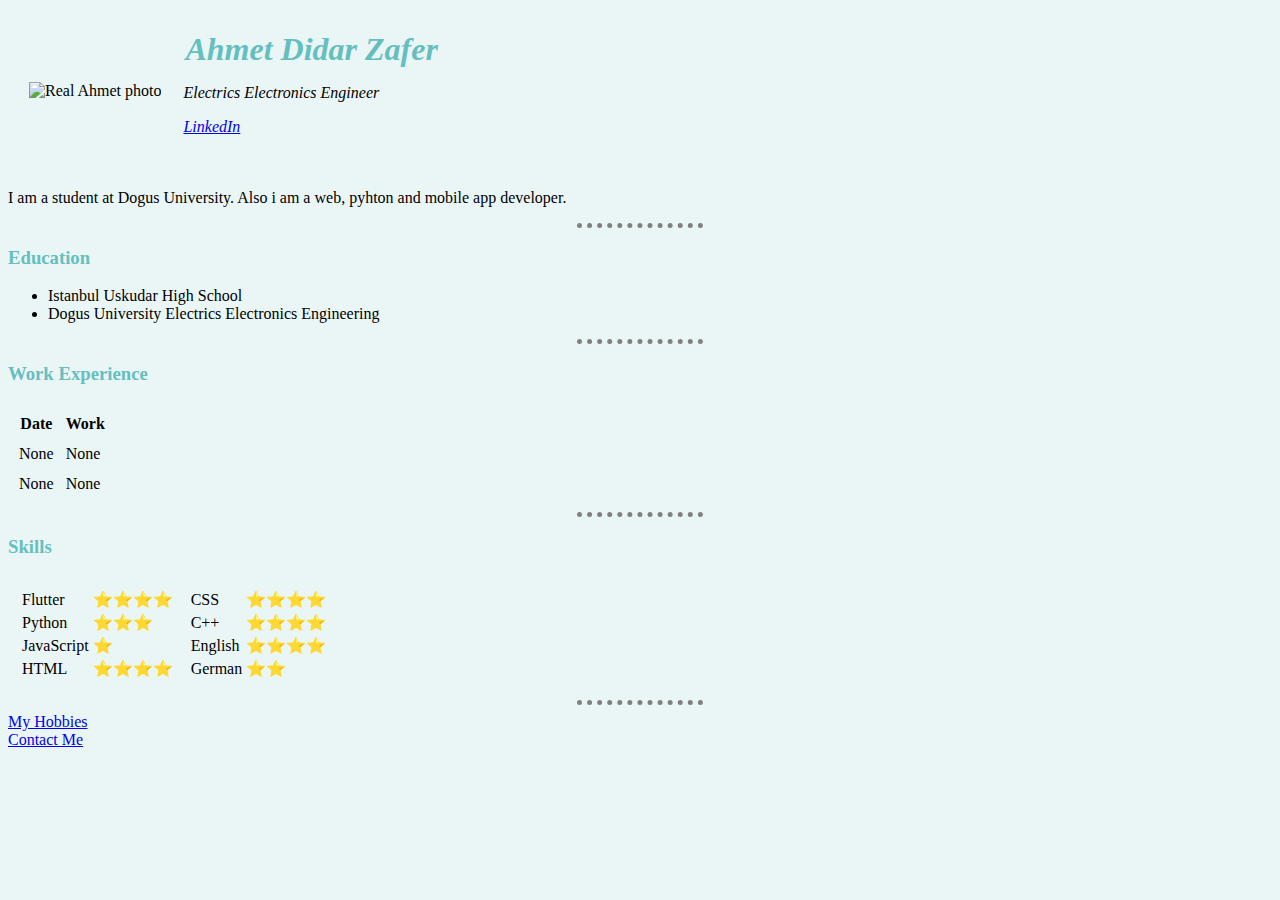
==== index.html @ 8cfcac5a "HTML files" ====
<!DOCTYPE html>
<html>

<head>
  <meta charset="utf-8">
  <title>Ahmet's Personal Site</title>
  <link rel="stylesheet" href="css/styles.css">
</head>

<body>
  <table cellspacing="20">
    <tr>
      <td><img class="pp" src="adz.png" alt="Real Ahmet photo"></td>
      <td><h1>Ahmet Didar Zafer</h1>
      <p><em>Electrics Electronics Engineer</p>
      <p><a href="https://www.linkedin.com/in/ahmet-didar-zafer-5062a71b4/">LinkedIn</a>
      </p>
      </td>

      </td>
  </table>
  <p>I am a student at Dogus University. Also i am a web, pyhton and mobile app developer.</p>
  <hr>
  <h3>Education</h3>
  <ul>
    <li>Istanbul Uskudar High School</li>
    <li>Dogus University Electrics Electronics Engineering</li>
  </ul>
  <hr>
  <h3>Work Experience</h3>
  <table cellspacing="10">
    <thead>
      <tr>
        <th>Date</th>
        <th>Work</th>
      </tr>
    </thead>
    <tbody>
      <tr>
        <td>None</td>
        <td>None</td>
      </tr>
      <tr>
        <td>None</td>
        <td>None</td>
      </tr>
    </tbody>
  </table>
  <hr>
  <h3>Skills</h3>

  <table cellspacing="10">
    <tr>
      <td>
        <table>
          <tr>
            <td>Flutter </td>
            <td>⭐⭐⭐⭐</td>
          </tr>
          <tr>
            <td>Python </td>
            <td>⭐⭐⭐</td>
          </tr>
          <tr>
            <td>JavaScript </td>
            <td>⭐</td>
          </tr>
          <tr>
            <td>HTML </td>
            <td>⭐⭐⭐⭐</td>
          </tr>
        </table>
      </td>
      <td>
        <table>
          <tr>
            <td>CSS </td>
            <td>⭐⭐⭐⭐</td>
          </tr>
          <tr>
            <td>C++ </td>
            <td>⭐⭐⭐⭐</td>
          </tr>
          <tr>
            <td>English </td>
            <td>⭐⭐⭐⭐</td>
          </tr>
          <tr>
            <td>German </td>
            <td>⭐⭐</td>
          </tr>
        </table>
      </td>
    </tr>
  </table>
  <hr>
  <a href="hobbies.html">My Hobbies</a><br>
  <a href="contact.html">Contact Me</a>
</body>

</html>
---- css/styles.css ----
body {
  background-color: #EAF6F6;
}
hr {
  border-style: none;
  border-top-style: dotted;
  border-color: grey;
  border-width: 5px;
  width: 10%;
}
h1{
  color: #66BFBF;
  font-style: italic;
  margin: 2px;
}
h3{
  color: #66BFBF;
}
.pp {
  height: 150px;
  width: 150px;

}
.name{
  border:0;
	background:none;
	display: block;
	/*margin: 20px auto;*/
	text-align:center ;
	border-width:2px;
  border-color: #66BFBF;
  border-style: solid;
	padding-left:5px;
	width: 100px;
	outline: none;
	color :black;
	border-radius:24px;
	transition: 0.25s;
}
.name:focus{
  width: 150px;
  border-color: #02BDBD;
}
.mail{
  border:0;
	background:none;
	display: block;
	/*margin: 20px auto;*/
	text-align:center ;
	border-width:2px;
  border-color: #66BFBF;
  border-style: solid;
	padding-left:5px;
	width: 100px;
	outline: none;
	color :black;
	border-radius:24px;
	transition: 0.25s;
}
.mail:focus{
  width: 150px;
  border-color: #02BDBD;
}
.mesaj{
  border:0;
	background:none;
	display: block;
	/*margin: 20px auto;*/
	text-align: left;
	border-width:2px;
  border-color: #66BFBF;
  border-style: solid;
	padding-left:5px;
	width: 200px;
	outline: none;
	color :black;
	border-radius:24px;
	transition: 0.25s;
}
.mesaj:focus{
  border-color: #02BDBD;
}
.buton{
  border:0;
  background-color: #66BFBF;
  display: block;
  text-align:center ;
  border-width:3px;
  border-style: solid;
  border-color: #02BDBD;
  height: 30px;
  width:65px;
  outline: none;
  color :black;
  border-radius:24px;
  transition: 0.25s;
}
.buton:hover{
  width: 80px;
  height: 45px;
  background-color:#02BDBD;
}
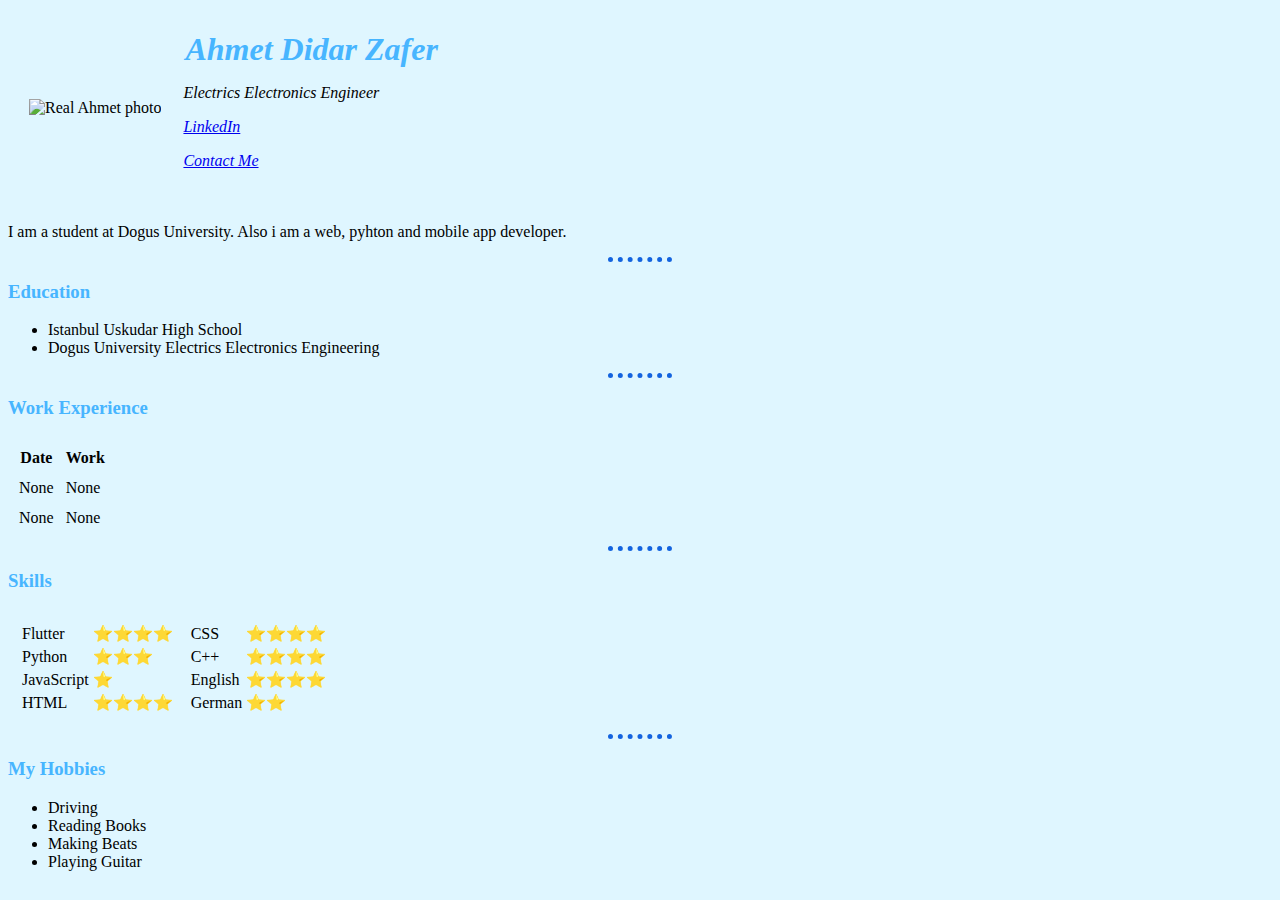
==== commit 30ad18ca: "Site update files" ====
--- a/index.html
+++ b/index.html
@@ -15,6 +15,7 @@
       <p><em>Electrics Electronics Engineer</p>
       <p><a href="https://www.linkedin.com/in/ahmet-didar-zafer-5062a71b4/">LinkedIn</a>
       </p>
+      <p><a href="contact.html">Contact Me</a></p>
       </td>
 
       </td>
@@ -94,8 +95,14 @@
     </tr>
   </table>
   <hr>
-  <a href="hobbies.html">My Hobbies</a><br>
-  <a href="contact.html">Contact Me</a>
+  <h3>My Hobbies</h3>
+  <ul>
+    <li>Driving</li>
+    <li>Reading Books</li>
+    <li>Making Beats</li>
+    <li>Playing Guitar</li>
+  </ul>
+
 </body>
 
 </html>
--- a/css/styles.css
+++ b/css/styles.css
@@ -1,20 +1,20 @@
 body {
-  background-color: #EAF6F6;
+  background-color: #DFF6FF;
 }
 hr {
   border-style: none;
   border-top-style: dotted;
-  border-color: grey;
+  border-color: #1363DF;
   border-width: 5px;
-  width: 10%;
+  width: 5%;
 }
 h1{
-  color: #66BFBF;
+  color: #47B5FF;
   font-style: italic;
   margin: 2px;
 }
 h3{
-  color: #66BFBF;
+  color: #47B5FF;
 }
 .pp {
   height: 150px;
@@ -28,7 +28,7 @@
 	/*margin: 20px auto;*/
 	text-align:center ;
 	border-width:2px;
-  border-color: #66BFBF;
+  border-color: #47B5FF;
   border-style: solid;
 	padding-left:5px;
 	width: 100px;
@@ -39,7 +39,7 @@
 }
 .name:focus{
   width: 150px;
-  border-color: #02BDBD;
+  border-color: #1363DF;
 }
 .mail{
   border:0;
@@ -48,7 +48,7 @@
 	/*margin: 20px auto;*/
 	text-align:center ;
 	border-width:2px;
-  border-color: #66BFBF;
+  border-color: #47B5FF;
   border-style: solid;
 	padding-left:5px;
 	width: 100px;
@@ -59,7 +59,7 @@
 }
 .mail:focus{
   width: 150px;
-  border-color: #02BDBD;
+  border-color: #1363DF;
 }
 .mesaj{
   border:0;
@@ -68,7 +68,7 @@
 	/*margin: 20px auto;*/
 	text-align: left;
 	border-width:2px;
-  border-color: #66BFBF;
+  border-color: #47B5FF;
   border-style: solid;
 	padding-left:5px;
 	width: 200px;
@@ -78,16 +78,15 @@
 	transition: 0.25s;
 }
 .mesaj:focus{
-  border-color: #02BDBD;
+  border-color: #1363DF;
 }
 .buton{
   border:0;
-  background-color: #66BFBF;
+  background-color: #47B5FF;
   display: block;
   text-align:center ;
-  border-width:3px;
+  border-width:0px;
   border-style: solid;
-  border-color: #02BDBD;
   height: 30px;
   width:65px;
   outline: none;
@@ -98,5 +97,5 @@
 .buton:hover{
   width: 80px;
   height: 45px;
-  background-color:#02BDBD;
+  background-color:#1363DF;
 }
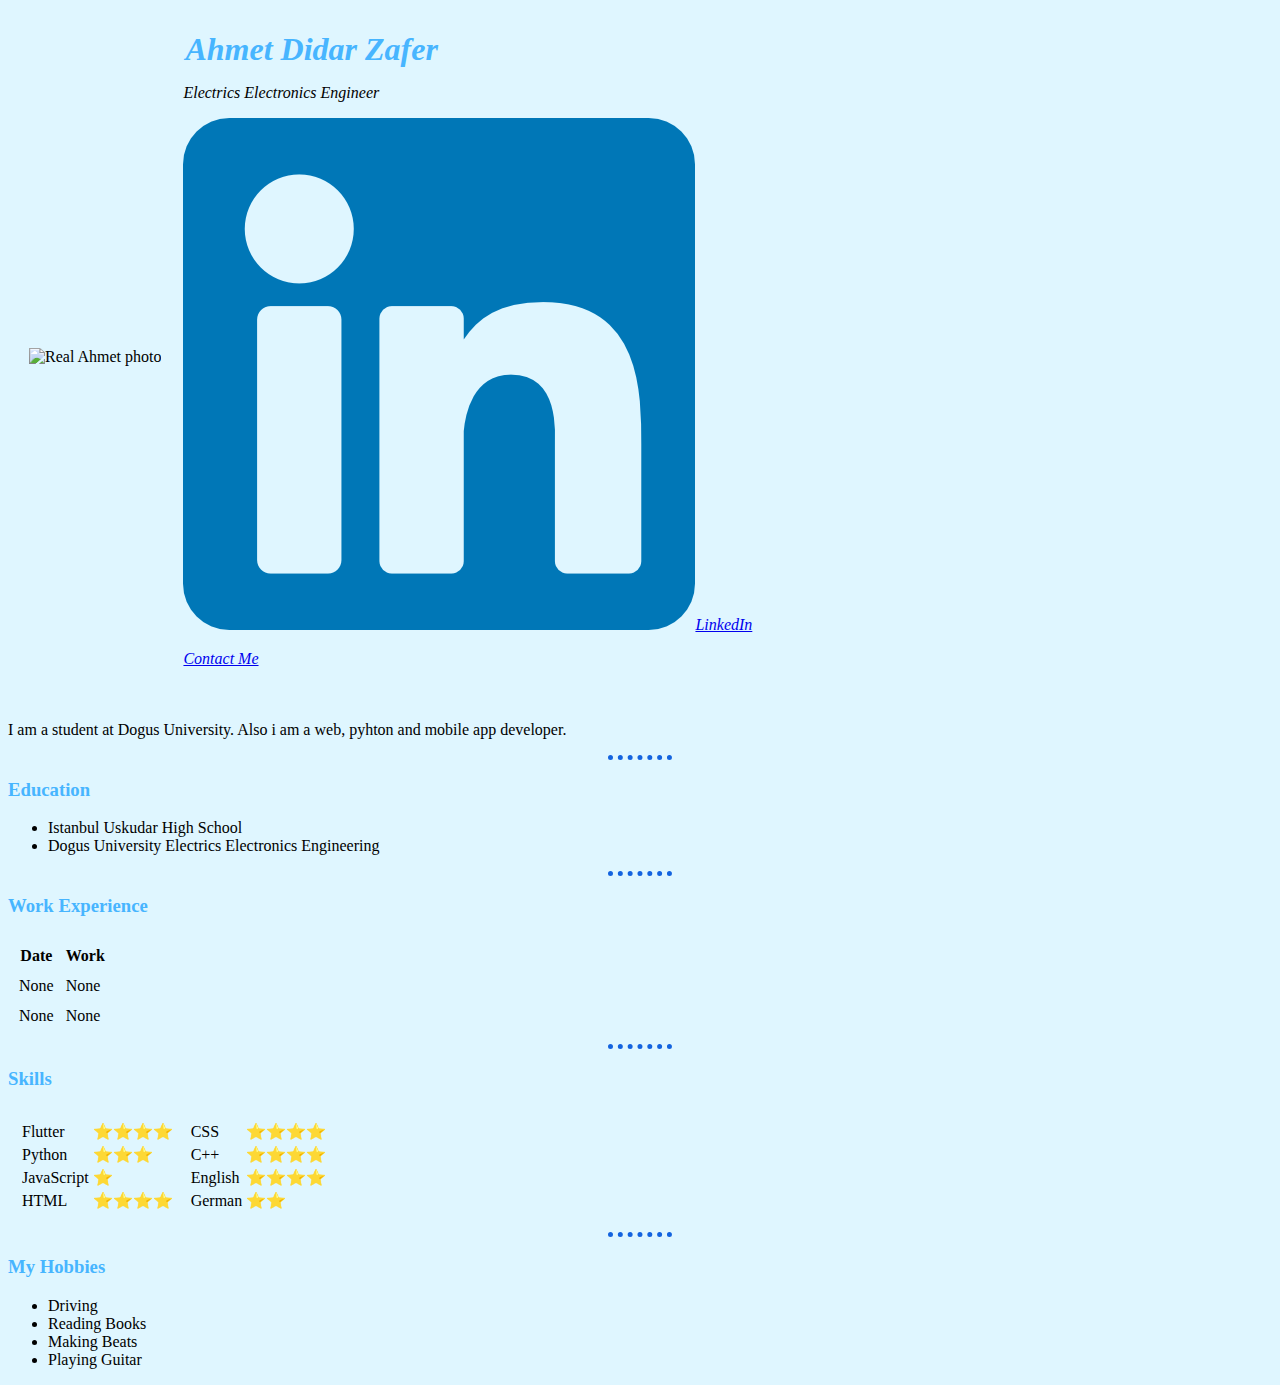
==== commit fe47b601: "Update index.html" ====
--- a/index.html
+++ b/index.html
@@ -13,7 +13,7 @@
       <td><img class="pp" src="adz.png" alt="Real Ahmet photo"></td>
       <td><h1>Ahmet Didar Zafer</h1>
       <p><em>Electrics Electronics Engineer</p>
-      <p><a href="https://www.linkedin.com/in/ahmet-didar-zafer-5062a71b4/">LinkedIn</a>
+      <p><img class="lp" src="174857.png" alt="linkedin"><a href="https://www.linkedin.com/in/ahmet-didar-zafer-5062a71b4/">LinkedIn</a>
       </p>
       <p><a href="contact.html">Contact Me</a></p>
       </td>
--- a/css/styles.css
+++ b/css/styles.css
@@ -23,19 +23,19 @@
 }
 .name{
   border:0;
-	background:none;
-	display: block;
-	/*margin: 20px auto;*/
-	text-align:center ;
-	border-width:2px;
+  background:none;
+  display: block;
+  /*margin: 20px auto;*/
+  text-align:center ;
+  border-width:2px;
   border-color: #47B5FF;
   border-style: solid;
-	padding-left:5px;
-	width: 100px;
-	outline: none;
-	color :black;
-	border-radius:24px;
-	transition: 0.25s;
+  padding-left:5px;
+  width: 100px;
+  outline: none;
+  color :black;
+  border-radius:24px;
+  transition: 0.25s;
 }
 .name:focus{
   width: 150px;
@@ -43,19 +43,19 @@
 }
 .mail{
   border:0;
-	background:none;
-	display: block;
-	/*margin: 20px auto;*/
-	text-align:center ;
-	border-width:2px;
+  background:none;
+  display: block;
+  /*margin: 20px auto;*/
+  text-align:center ;
+  border-width:2px;
   border-color: #47B5FF;
   border-style: solid;
-	padding-left:5px;
-	width: 100px;
-	outline: none;
-	color :black;
-	border-radius:24px;
-	transition: 0.25s;
+  padding-left:5px;
+  width: 100px;
+  outline: none;
+  color :black;
+  border-radius:24px;
+  transition: 0.25s;
 }
 .mail:focus{
   width: 150px;
@@ -63,19 +63,19 @@
 }
 .mesaj{
   border:0;
-	background:none;
-	display: block;
-	/*margin: 20px auto;*/
-	text-align: left;
-	border-width:2px;
+  background:none;
+  display: block;
+  /*margin: 20px auto;*/
+  text-align: left;
+  border-width:2px;
   border-color: #47B5FF;
   border-style: solid;
-	padding-left:5px;
-	width: 200px;
-	outline: none;
-	color :black;
-	border-radius:24px;
-	transition: 0.25s;
+  padding-left:5px;
+  width: 200px;
+  outline: none;
+  color :black;
+  border-radius:24px;
+  transition: 0.25s;
 }
 .mesaj:focus{
   border-color: #1363DF;
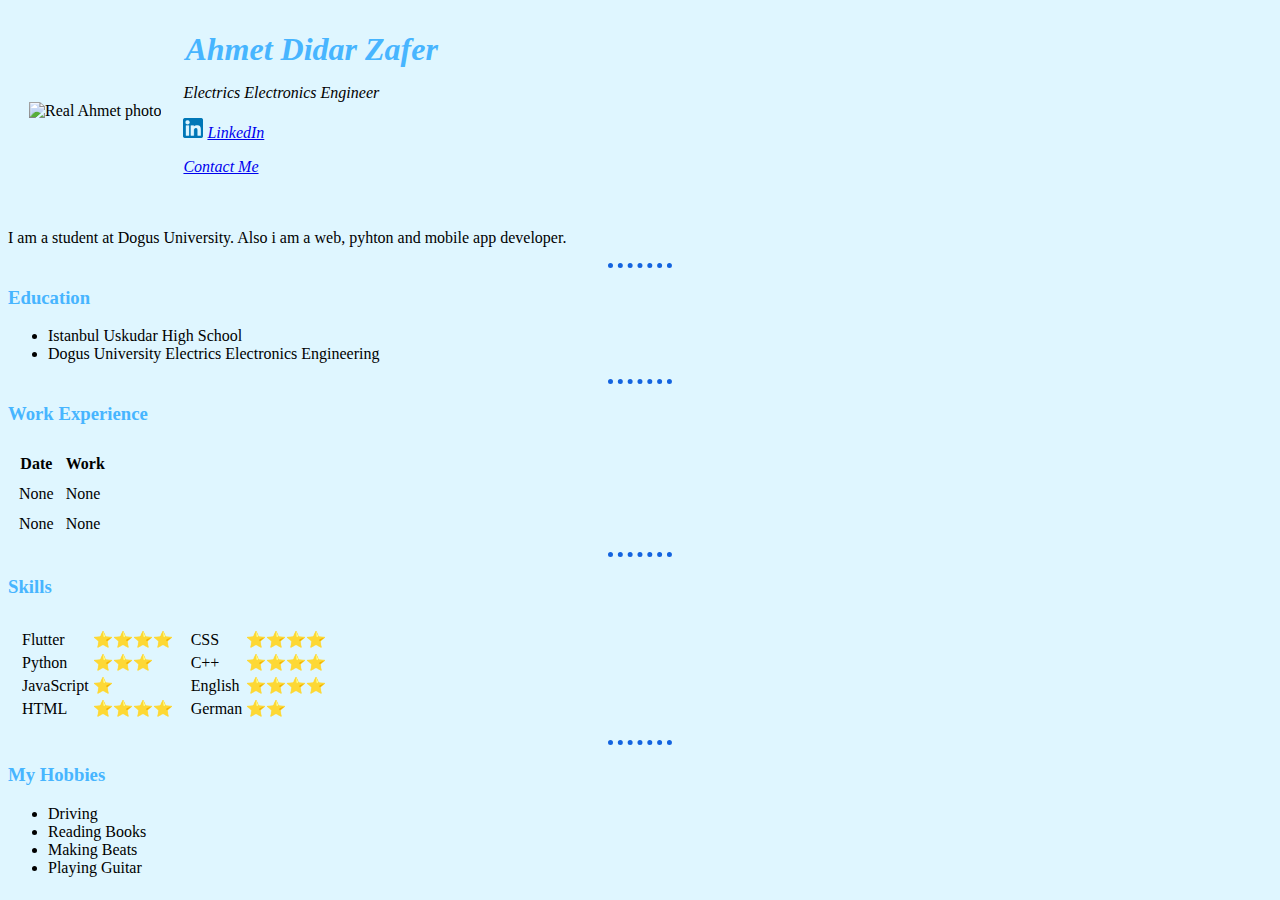
==== commit 3e1edb6e: "Update index.html" ====
--- a/index.html
+++ b/index.html
@@ -13,7 +13,7 @@
       <td><img class="pp" src="adz.png" alt="Real Ahmet photo"></td>
       <td><h1>Ahmet Didar Zafer</h1>
       <p><em>Electrics Electronics Engineer</p>
-      <p><img class="lp" src="174857.png" alt="linkedin"><a href="https://www.linkedin.com/in/ahmet-didar-zafer-5062a71b4/">LinkedIn</a>
+      <p><img class="lp" src="174857.png" alt="linkedin">   <a href="https://www.linkedin.com/in/ahmet-didar-zafer-5062a71b4/">LinkedIn</a>
       </p>
       <p><a href="contact.html">Contact Me</a></p>
       </td>
--- a/css/styles.css
+++ b/css/styles.css
@@ -20,6 +20,10 @@
   height: 150px;
   width: 150px;
 
+}
+.lp{
+  height: 20px;
+  width: 20px;
 }
 .name{
   border:0;
@@ -99,3 +103,9 @@
   height: 45px;
   background-color:#1363DF;
 }
+.linkedin{
+  color: #1363DF;
+}
+.contact{
+  color: #1363DF;
+}
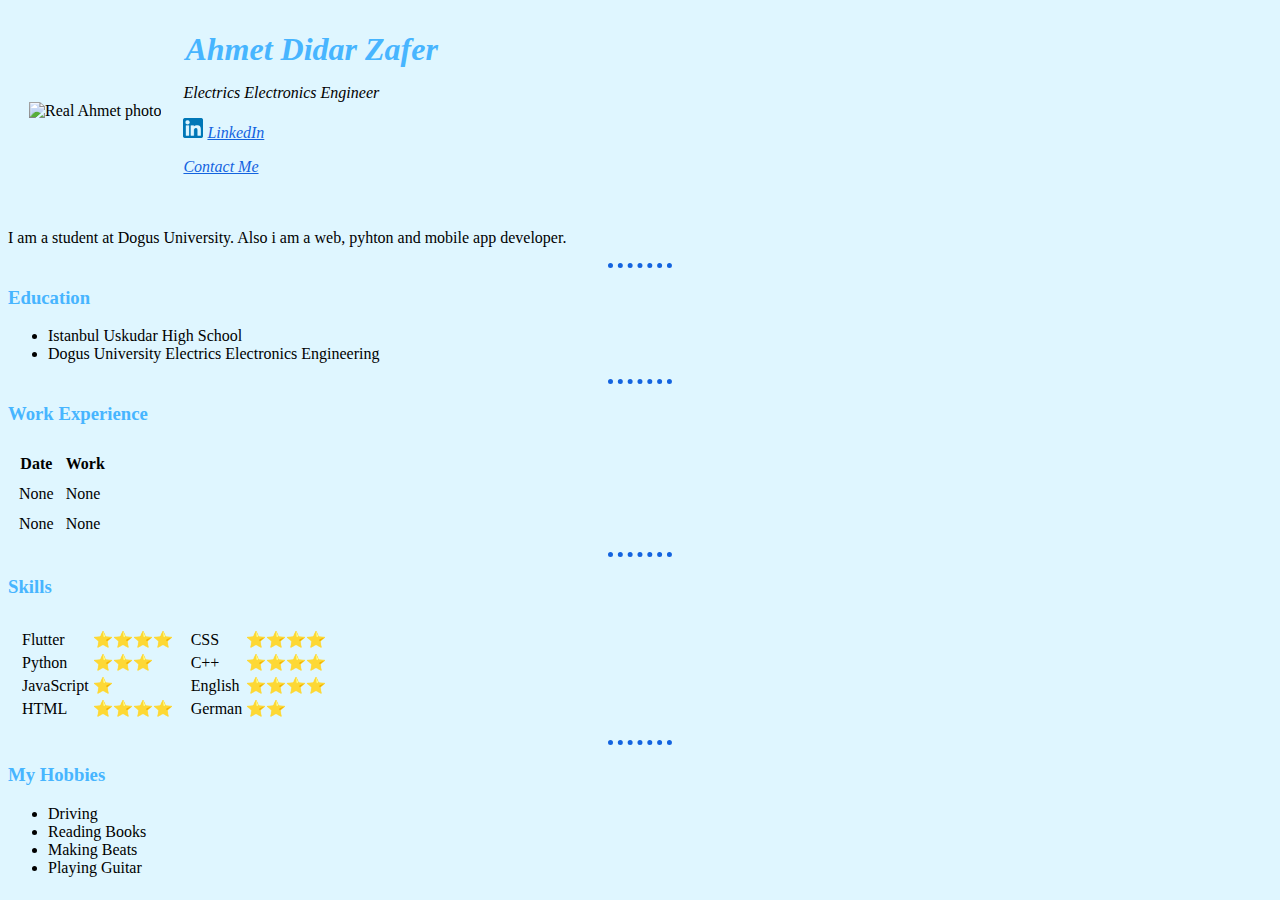
==== commit cc634ede: "Update index.html" ====
--- a/index.html
+++ b/index.html
@@ -13,9 +13,9 @@
       <td><img class="pp" src="adz.png" alt="Real Ahmet photo"></td>
       <td><h1>Ahmet Didar Zafer</h1>
       <p><em>Electrics Electronics Engineer</p>
-      <p><img class="lp" src="174857.png" alt="linkedin">   <a href="https://www.linkedin.com/in/ahmet-didar-zafer-5062a71b4/">LinkedIn</a>
+      <p><img class="lp" src="174857.png" alt="linkedin">   <a class="linkedin"href="https://www.linkedin.com/in/ahmet-didar-zafer-5062a71b4/">LinkedIn</a>
       </p>
-      <p><a href="contact.html">Contact Me</a></p>
+      <p><a class="contact" href="contact.html">Contact Me</a></p>
       </td>
 
       </td>
